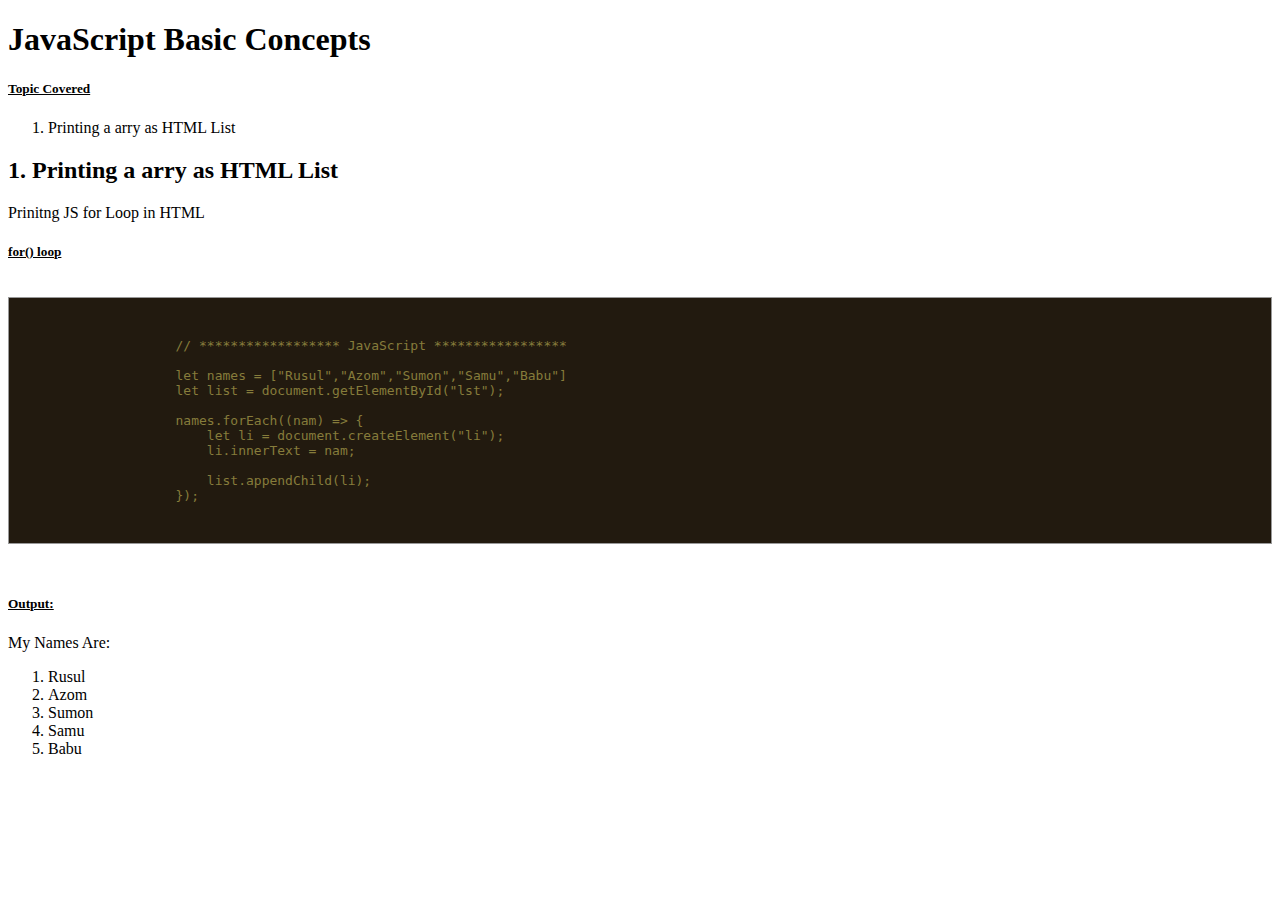
==== basic/index.html @ ed074c9c "array print in html" ====
<!DOCTYPE html>
<html lang="en">
<head>
    <meta charset="UTF-8">
    <meta http-equiv="X-UA-Compatible" content="IE=edge">
    <meta name="viewport" content="width=device-width, initial-scale=1.0">
    <title>JS Basic Concepts - RA Sumon</title>
    <link rel="stylesheet" href="./style.css">

    <style>
        h5 {
            text-decoration: underline;
        }
        pre code {
            color: #867C3B;
            background-color: #221A0F;
            border: 1px solid #999;
            display: block;
            padding: 10px;
        }
        
    </style>
</head>
<body>
    <h1> JavaScript Basic Concepts </h1>
    <h5>Topic Covered</h5>
    <ol>
        <li>Printing a arry as HTML List</li>
    </ol>
    <!-- html -->
    <div class="BodyCodes">
        <section class="python-variable">
            <h2>1. Printing a arry as HTML List</h2>
            <p>Prinitng JS for Loop in HTML</p>
            <h5>for() loop</h5>
            <pre>
                <code>
                    
                    // ****************** JavaScript *****************
                   
                    let names = ["Rusul","Azom","Sumon","Samu","Babu"]
                    let list = document.getElementById("lst");

                    names.forEach((nam) => {
                        let li = document.createElement("li");
                        li.innerText = nam;

                        list.appendChild(li);
                    });
                    
                </code>
            </pre>
            <h5> Output:</h5>
            <p>My Names Are:</p>
            <ol id="lst"></ol>
        </section>
    </div>
</body>
<script>
    let names = ["Rusul","Azom","Sumon","Samu","Babu"]
    let list = document.getElementById("lst");

    names.forEach((nam) => {
        let li = document.createElement("li");
        li.innerText = nam;

        list.appendChild(li);
    });
</script>
<script src="/tic&Tricks//JsHotConcepts/main.js"></script>
</html>
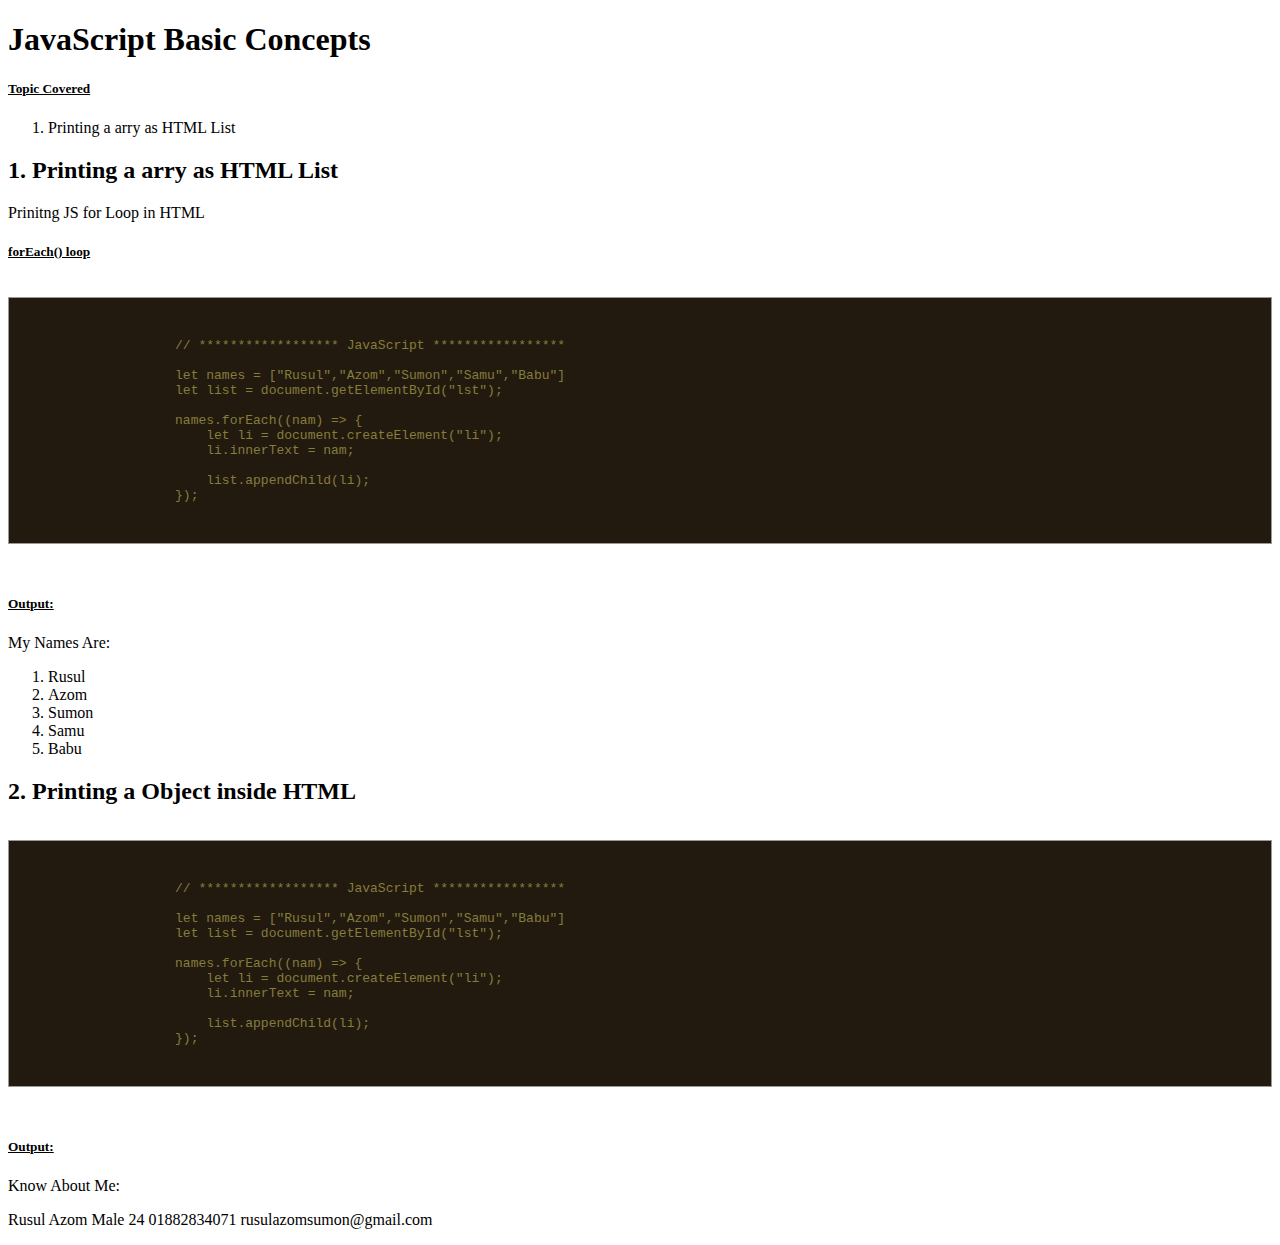
==== commit 81e20a28: "printing objects" ====
--- a/basic/index.html
+++ b/basic/index.html
@@ -22,17 +22,20 @@
     </style>
 </head>
 <body>
-    <h1> JavaScript Basic Concepts </h1>
-    <h5>Topic Covered</h5>
-    <ol>
-        <li>Printing a arry as HTML List</li>
-    </ol>
-    <!-- html -->
+    <div class="headerSec">
+        <h1> JavaScript Basic Concepts </h1>
+        <h5>Topic Covered</h5>
+        <ol>
+            <li>Printing a arry as HTML List</li>
+        </ol>
+    </div>
+    <!-- ************************************************** -->
+    <!-- Topic1: printing an array in html -->
     <div class="BodyCodes">
         <section class="python-variable">
             <h2>1. Printing a arry as HTML List</h2>
             <p>Prinitng JS for Loop in HTML</p>
-            <h5>for() loop</h5>
+            <h5>forEach() loop</h5>
             <pre>
                 <code>
                     
@@ -55,8 +58,37 @@
             <ol id="lst"></ol>
         </section>
     </div>
+
+    <!-- ************************************************** -->
+    <!-- Topic1: printing a Objects in html -->
+    <div class="BodyCodes">
+        <section class="python-variable">
+            <h2>2. Printing a Object inside HTML</h2>
+            <pre>
+                <code>
+                    
+                    // ****************** JavaScript *****************
+                   
+                    let names = ["Rusul","Azom","Sumon","Samu","Babu"]
+                    let list = document.getElementById("lst");
+
+                    names.forEach((nam) => {
+                        let li = document.createElement("li");
+                        li.innerText = nam;
+
+                        list.appendChild(li);
+                    });
+                    
+                </code>
+            </pre>
+            <h5> Output:</h5>
+            <p>Know About Me:</p>
+            <p id="raInfo"></p>
+        </section>
+    </div>
 </body>
 <script>
+    // Topic 1: printing array 
     let names = ["Rusul","Azom","Sumon","Samu","Babu"]
     let list = document.getElementById("lst");
 
@@ -66,6 +98,23 @@
 
         list.appendChild(li);
     });
+
+    // Topic 2: printing Objects
+    const rusulAzom = {
+        fName: "Rusul",
+        lName: "Azom",
+        sex: "Male",
+        age: 24,
+        phone: "01882834071",
+        mail: "rusulazomsumon@gmail.com"
+    };
+
+    let fullInfo = " ";
+    for(let info in rusulAzom){
+        fullInfo += rusulAzom[info]+" ";
+    };
+    document.getElementById("raInfo").innerHTML = fullInfo;
+
 </script>
 <script src="/tic&Tricks//JsHotConcepts/main.js"></script>
 </html>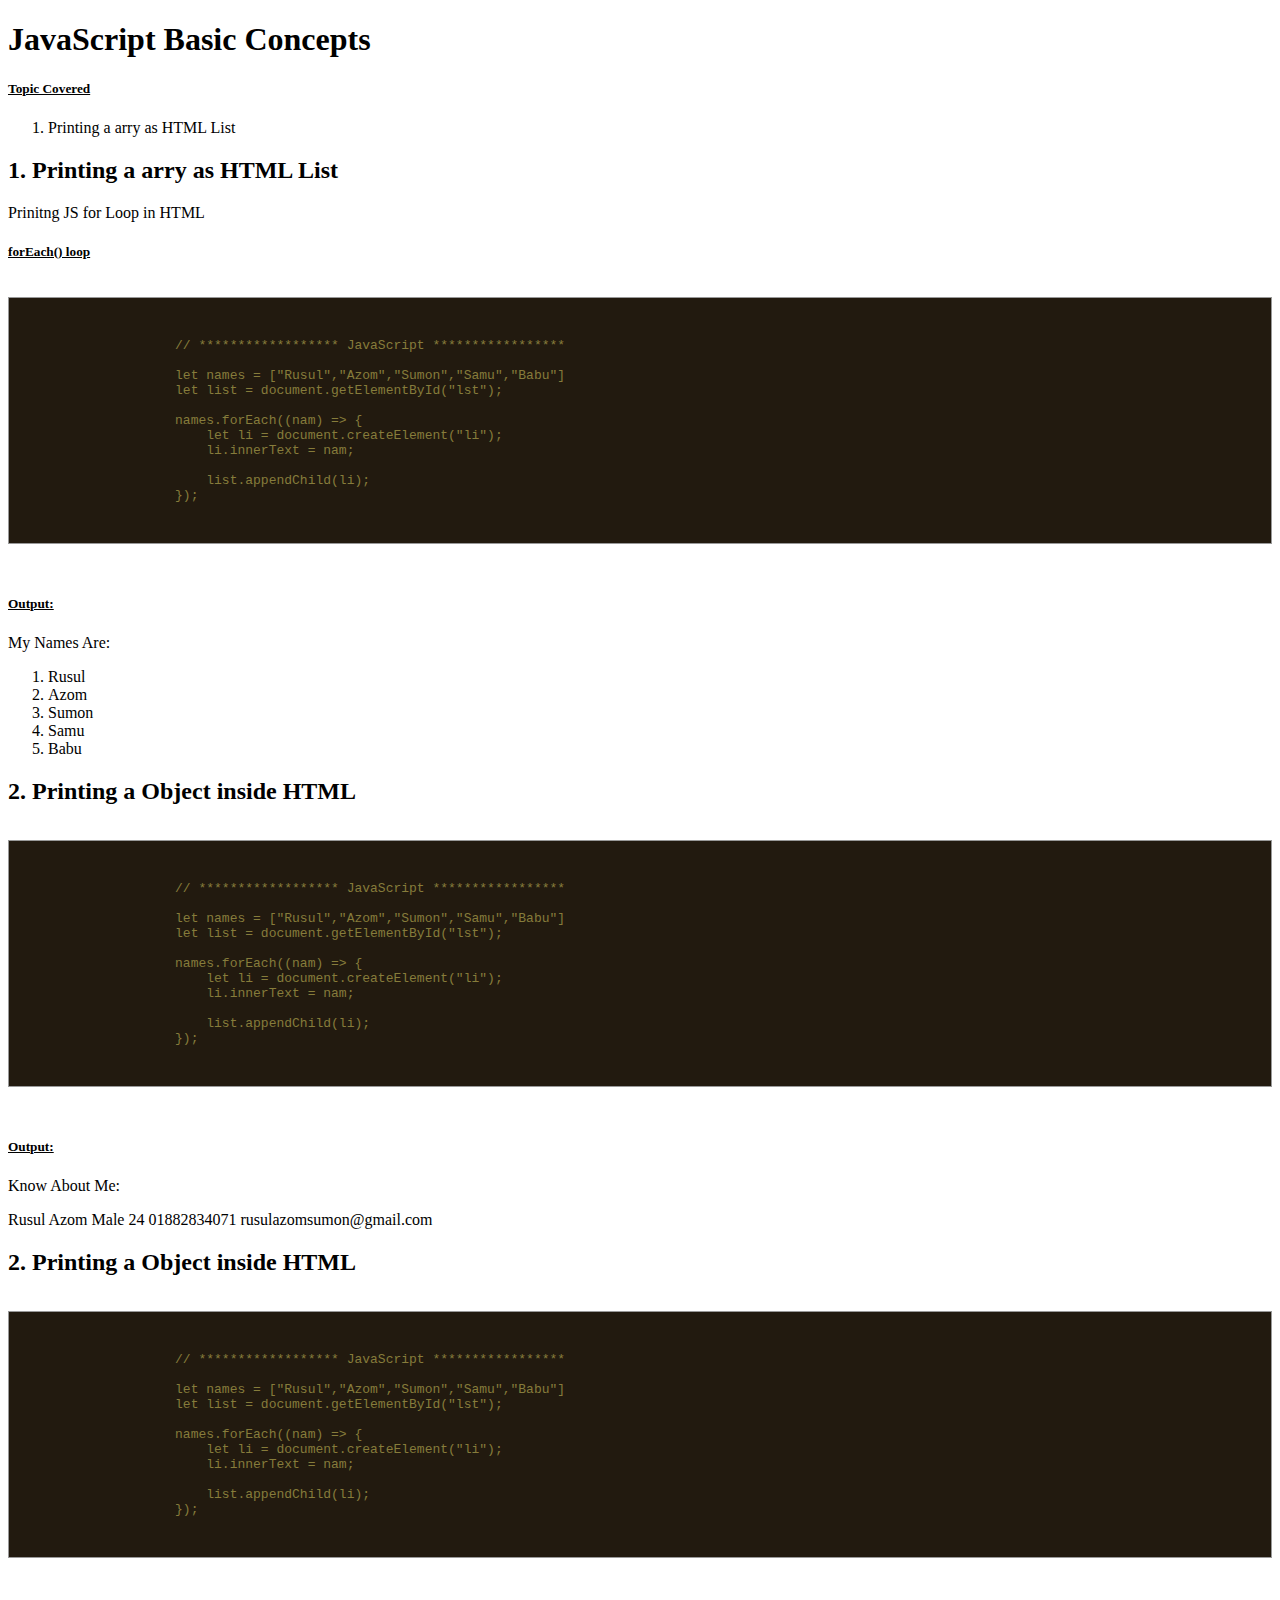
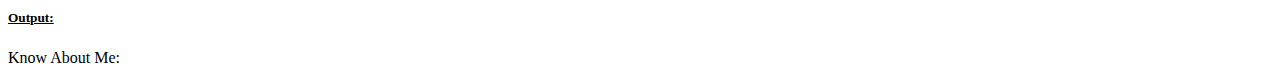
==== commit 2419006c: "topic 3" ====
--- a/basic/index.html
+++ b/basic/index.html
@@ -60,7 +60,35 @@
     </div>
 
     <!-- ************************************************** -->
-    <!-- Topic1: printing a Objects in html -->
+    <!-- Topic2: printing a Objects in html -->
+    <div class="BodyCodes">
+        <section class="python-variable">
+            <h2>2. Printing a Object inside HTML</h2>
+            <pre>
+                <code>
+                    
+                    // ****************** JavaScript *****************
+                   
+                    let names = ["Rusul","Azom","Sumon","Samu","Babu"]
+                    let list = document.getElementById("lst");
+
+                    names.forEach((nam) => {
+                        let li = document.createElement("li");
+                        li.innerText = nam;
+
+                        list.appendChild(li);
+                    });
+                    
+                </code>
+            </pre>
+            <h5> Output:</h5>
+            <p>Know About Me:</p>
+            <p id="raInfo"></p>
+        </section>
+    </div>
+
+    <!-- ************************************************** -->
+    <!-- Topic2: printing a Objects in html -->
     <div class="BodyCodes">
         <section class="python-variable">
             <h2>2. Printing a Object inside HTML</h2>
@@ -115,6 +143,7 @@
     };
     document.getElementById("raInfo").innerHTML = fullInfo;
 
+    // Topic 3: 
 </script>
 <script src="/tic&Tricks//JsHotConcepts/main.js"></script>
 </html>